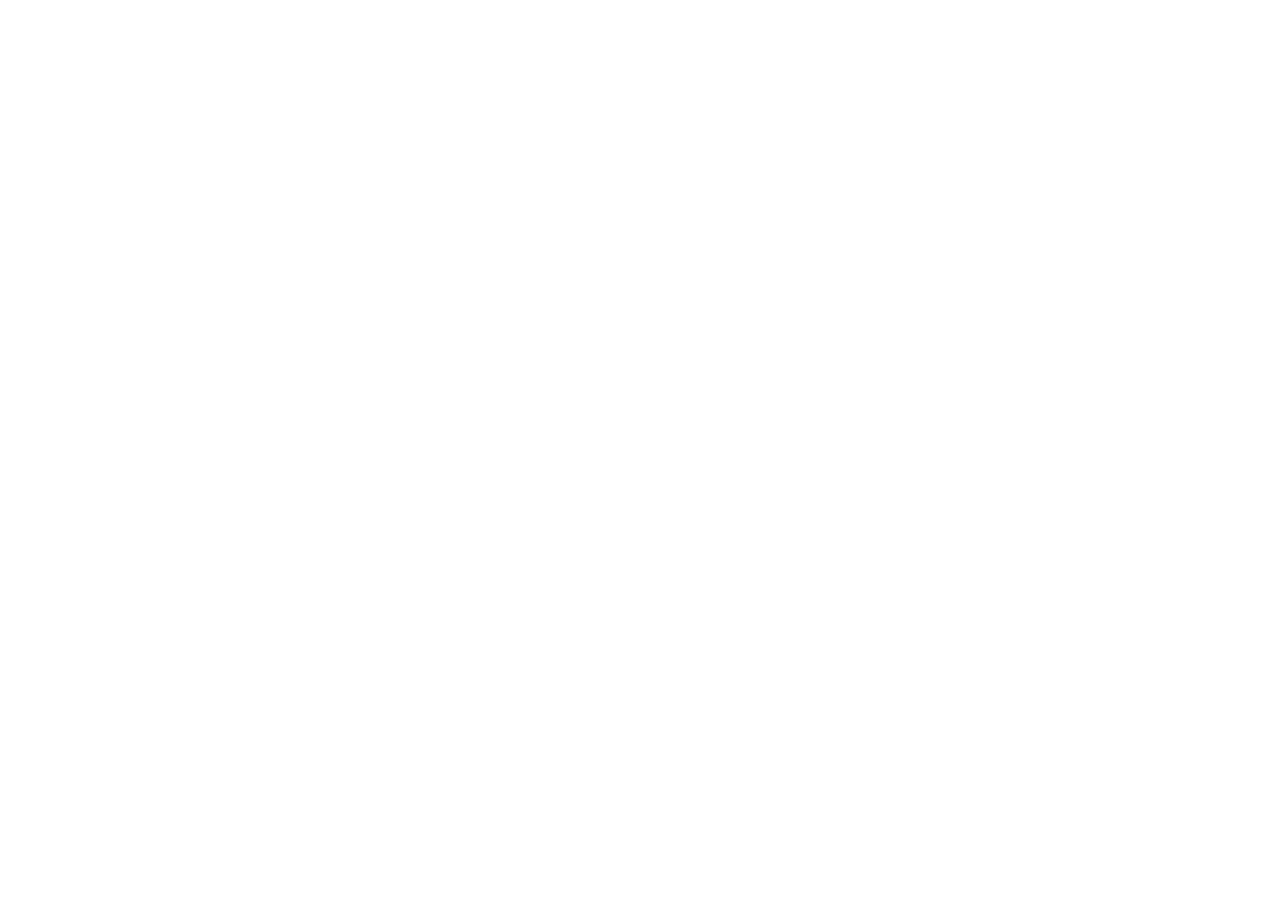
==== grid/layout-02/index.html @ 7beab67a "practice css grid & flexbox" ====
<!DOCTYPE html>
<html lang="en">
<head>
    <meta charset="UTF-8">
    <meta http-equiv="X-UA-Compatible" content="IE=edge">
    <meta name="viewport" content="width=device-width, initial-scale=1.0">
    <title>CSS Grid</title>
    <link rel="stylesheet" href="./style.css">
</head>
<body>
    
</body>
</html>
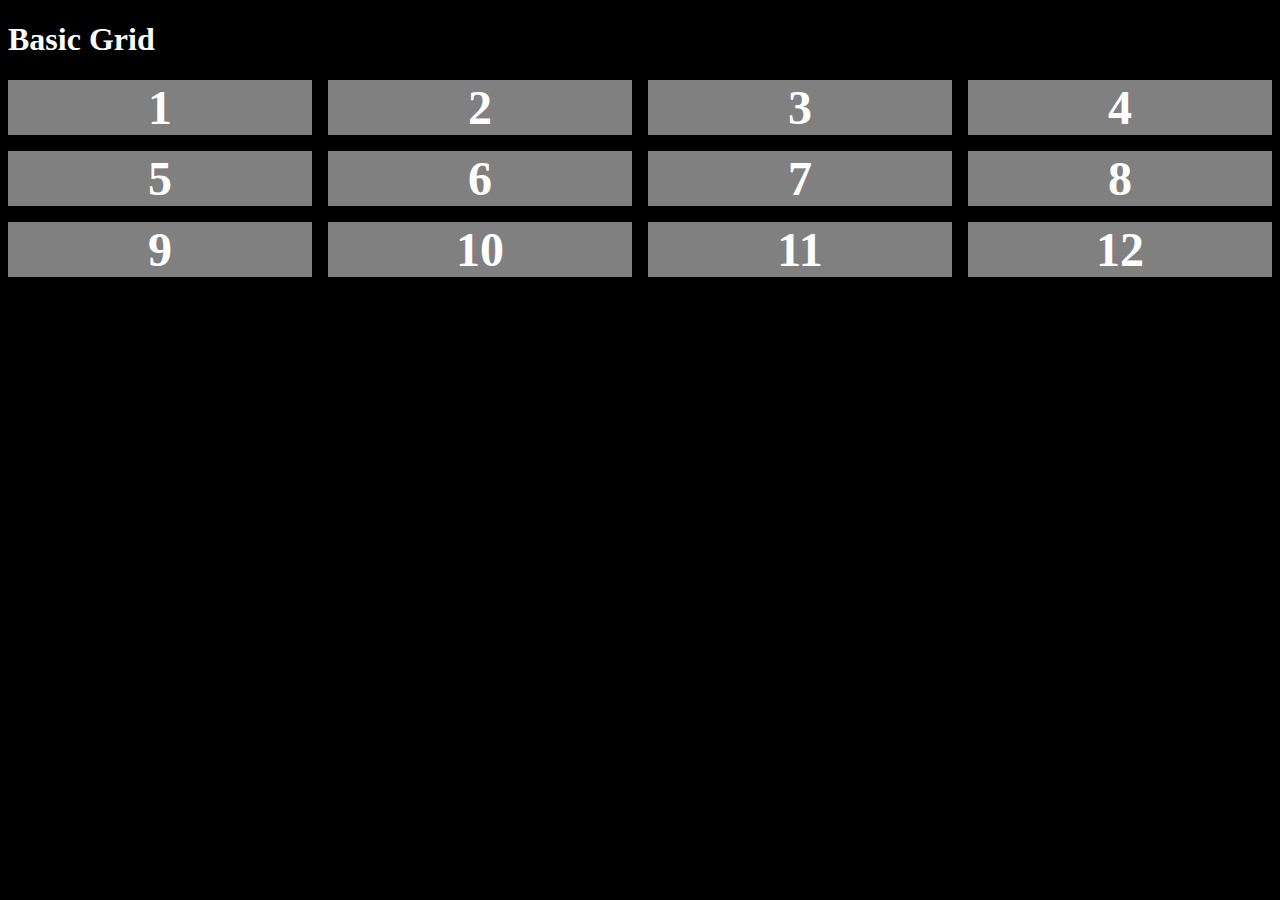
==== commit 02c63ac8: "implement two css grid layouts" ====
--- a/grid/layout-02/index.html
+++ b/grid/layout-02/index.html
@@ -8,6 +8,24 @@
     <link rel="stylesheet" href="./style.css">
 </head>
 <body>
-    
+    <!--
+        We wont have to define number of columns
+        The Grid will compute on it's own
+    -->
+    <h1>Basic Grid</h1>
+    <div class="grid-container">
+        <div class="grid-element">1</div>
+        <div class="grid-element">2</div>
+        <div class="grid-element">3</div>
+        <div class="grid-element">4</div>
+        <div class="grid-element">5</div>
+        <div class="grid-element">6</div>
+        <div class="grid-element">7</div>
+        <div class="grid-element">8</div>
+        <div class="grid-element">9</div>
+        <div class="grid-element">10</div>
+        <div class="grid-element">11</div>
+        <div class="grid-element">12</div>
+    </div>
 </body>
 </html>--- a/grid/layout-02/style.css
+++ b/grid/layout-02/style.css
@@ -0,0 +1,31 @@
+body {
+    background-color: black;
+    color: white;
+}
+
+.grid-container {
+    display: grid;
+    gap: 1rem;
+
+    /* grid-template-columns: repeat(12, 1fr); */
+
+    /* grid-template-columns: repeat(12, minmax(240px, 1fr)); */
+
+    /* Implicit grid */
+    grid-template-columns: repeat(auto-fill, minmax(243px, 1fr));
+}
+
+.grid-element {
+    display: flex;
+    align-content: center;
+    justify-content: center;
+    font-size: 3rem;
+    font-weight: 700;
+    /* width: 100%; */
+    background-color: grey;
+}
+
+.grid-element:hover {
+    transform: scale(1.1);
+    transition: 0.2s ease;
+}